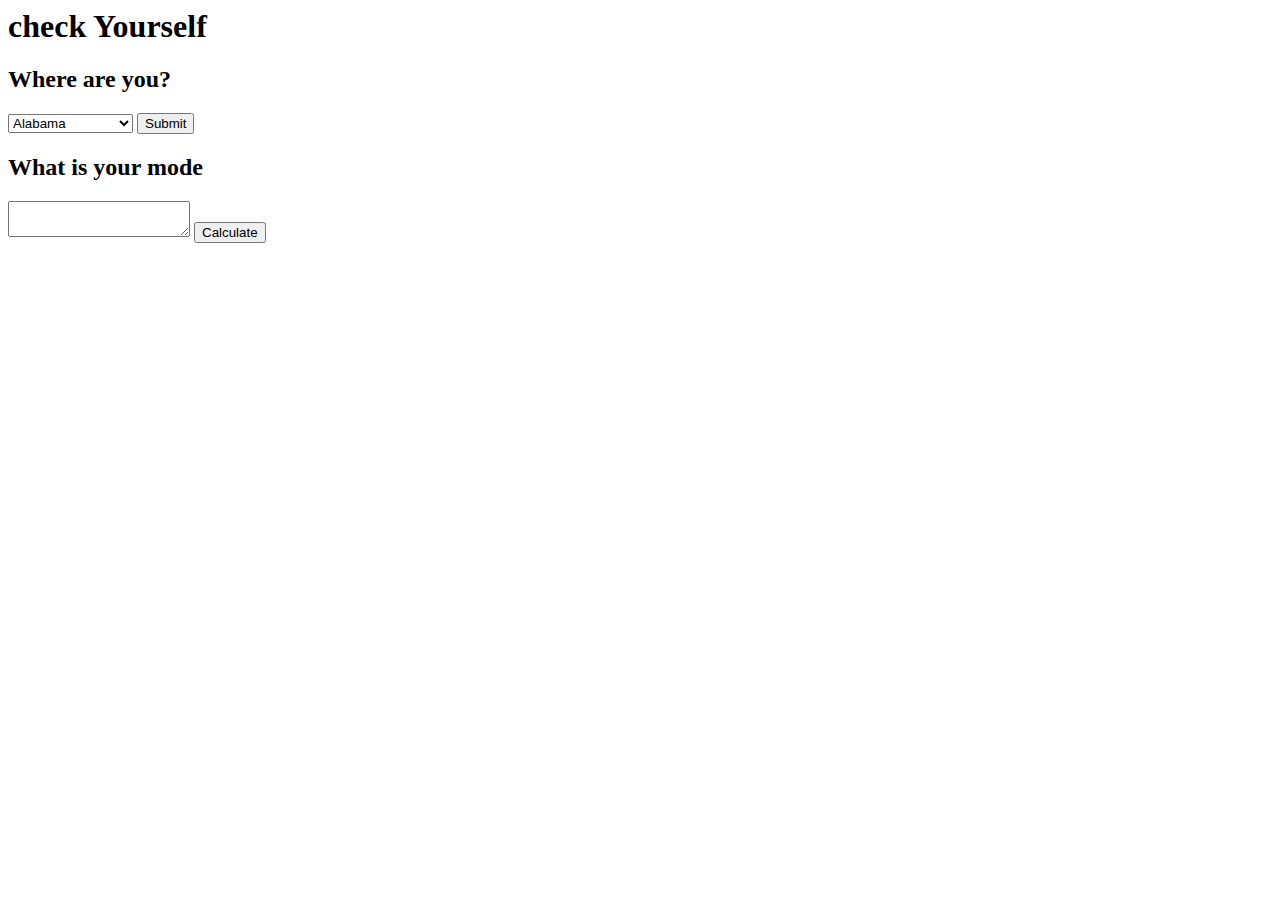
==== check-yourself/check-yourself/check-yourself/initial.html @ 4f0059ba "Add files via upload" ====
<!DOCTYPE <!DOCTYPE html>
<html lang="en">
    <head>
    <title>Check Yourself</title>
    <meta charset="UTF-8" />
    <meta name="viewport" content="width=device-width, initial-scale=1" />
    <meta http-equiv="X-UA-Compatible" content = "">
    <link href="./assets/css/style.css" rel="stylesheet" />
    <link href="">
    <link href="">
        </head>
    <body class="flex-column min-100-vh">    
    <header class="hero">
    <div class="text-center text-white">
        <h1 class="app-title"><i class="fab checkmark"></i> check Yourself</h1>
    </div>
    </header>
    <!-- find your location-->
    <main class= "">
    <div class="container align-items-start">
        <div class="row align-items-around">
        <div class="row-1">
            <h2>Where are you?</h2>
            <div class="row">
            <div>
        <select name="state" id="state">
        </select>
        <button type="button" id="submit">Submit</button>
    </div>
            </div>
            <div class="container align-items-start">
                <div class="row align-items-around row-1">
                    <h2>What is your mode</h2>
                    <textarea id="What-is-your-mode?"></textarea>
            <!-- </div>
            <input type="range" id="volume" name="volume"
            min="0" max="10">
            <label for="volume">Head space</label>
        </div>
    <div class="row">
        <div class="range-wrap">
            <input type="range" class="range">
            <output class="bubble">Energy</output>
        </div>
        <div class="range-wrap">
            <input type="range" class="range" min="-10" max="140">
            <output class="bubble">Appetite</output> -->
            <button id="btn" class="Calculate">Calculate</button>
        </div>
        </div>
    <!--col for choices made-->
        <div class="row history">
            <ul></ul>
        </div>
        </div>
        </main>
        <script src="./assets/js/script.js"></script>
        <script src="./assets/js/statesscript.js"></script>
    </body>
</html>
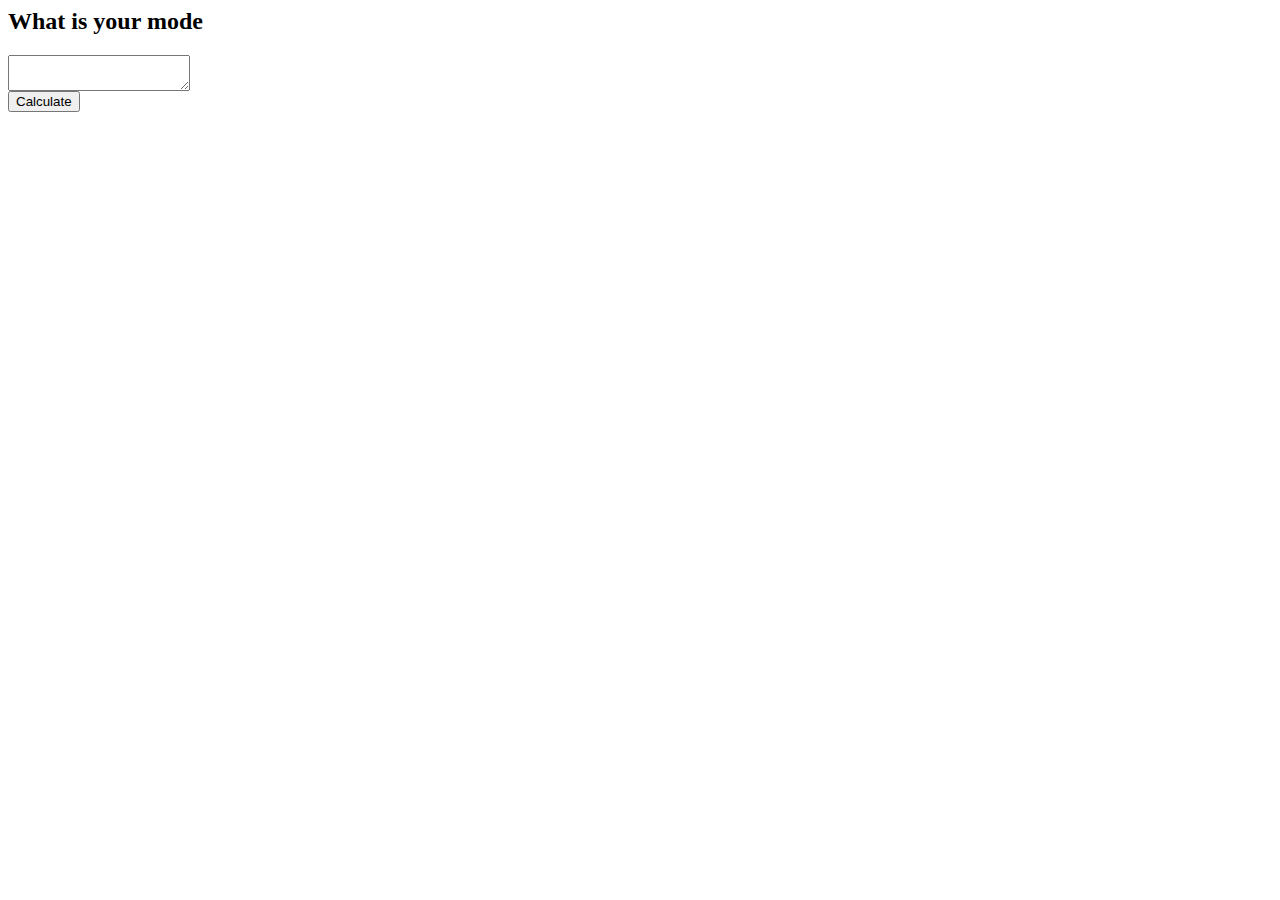
==== commit 696d6069: "Add files via upload" ====
--- a/check-yourself/check-yourself/check-yourself/initial.html
+++ b/check-yourself/check-yourself/check-yourself/initial.html
@@ -1,38 +1,21 @@
 <!DOCTYPE <!DOCTYPE html>
 <html lang="en">
     <head>
-    <title>Check Yourself</title>
-    <meta charset="UTF-8" />
-    <meta name="viewport" content="width=device-width, initial-scale=1" />
-    <meta http-equiv="X-UA-Compatible" content = "">
-    <link href="./assets/css/style.css" rel="stylesheet" />
-    <link href="">
-    <link href="">
-        </head>
-    <body class="flex-column min-100-vh">    
-    <header class="hero">
-    <div class="text-center text-white">
-        <h1 class="app-title"><i class="fab checkmark"></i> check Yourself</h1>
-    </div>
-    </header>
-    <!-- find your location-->
-    <main class= "">
-    <div class="container align-items-start">
-        <div class="row align-items-around">
-        <div class="row-1">
-            <h2>Where are you?</h2>
-            <div class="row">
-            <div>
-        <select name="state" id="state">
-        </select>
-        <button type="button" id="submit">Submit</button>
-    </div>
-            </div>
-            <div class="container align-items-start">
+        <meta charset="UTF-8">
+        <meta name="viewport" content="width=device-width, initial-scale=1">
+        <link href="css/style.css" rel="stylesheet">
+    </head>
+    <body>
+    
+    </body>
+            <div class="container align-items-center">
                 <div class="row align-items-around row-1">
                     <h2>What is your mode</h2>
                     <textarea id="What-is-your-mode?"></textarea>
-            <!-- </div>
+    
+</div>
+<main class="container" >
+          <!--
             <input type="range" id="volume" name="volume"
             min="0" max="10">
             <label for="volume">Head space</label>
@@ -46,15 +29,3 @@
             <input type="range" class="range" min="-10" max="140">
             <output class="bubble">Appetite</output> -->
             <button id="btn" class="Calculate">Calculate</button>
-        </div>
-        </div>
-    <!--col for choices made-->
-        <div class="row history">
-            <ul></ul>
-        </div>
-        </div>
-        </main>
-        <script src="./assets/js/script.js"></script>
-        <script src="./assets/js/statesscript.js"></script>
-    </body>
-</html>
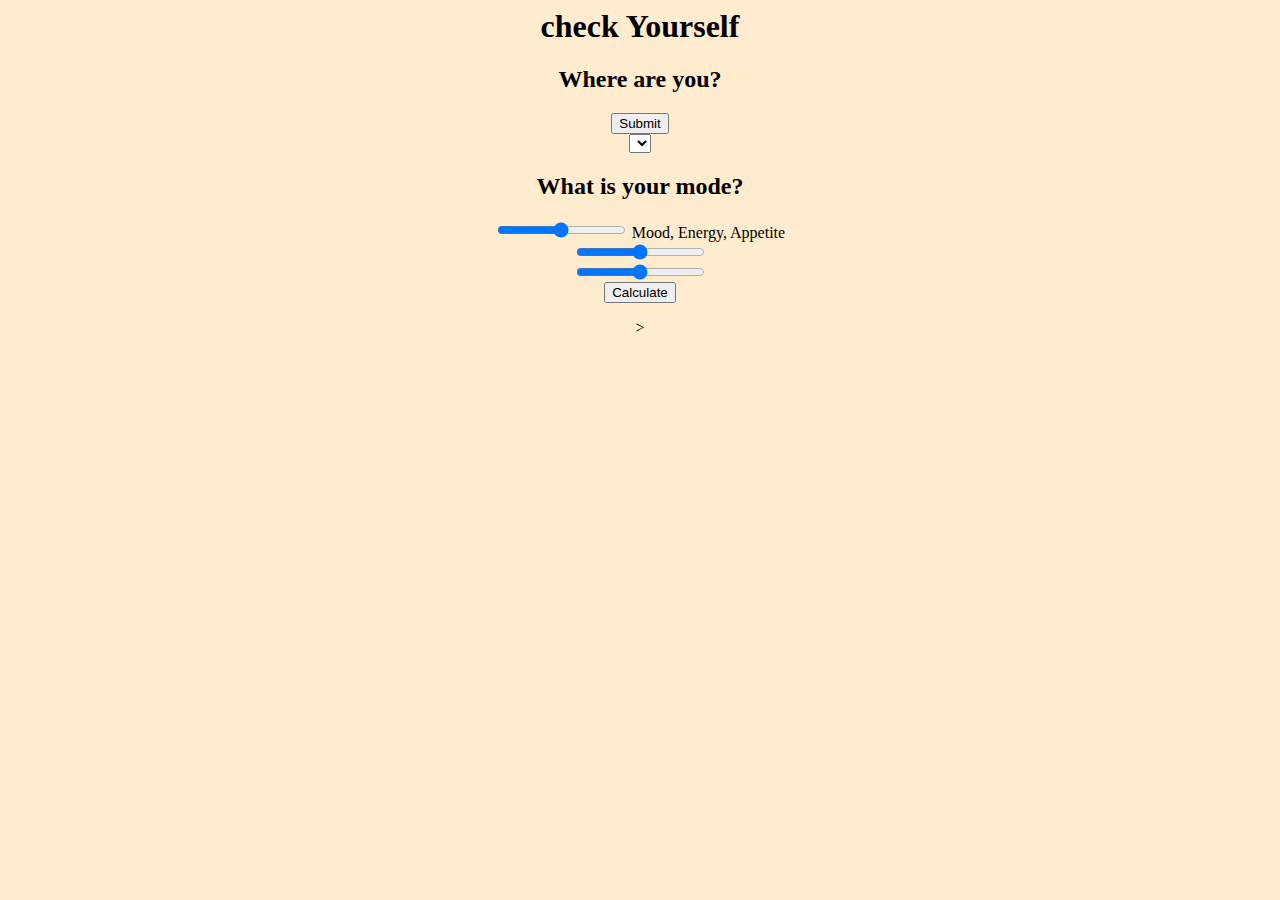
==== commit e177caa5: "Add files via upload" ====
--- a/check-yourself/check-yourself/check-yourself/initial.html
+++ b/check-yourself/check-yourself/check-yourself/initial.html
@@ -1,31 +1,64 @@
 <!DOCTYPE <!DOCTYPE html>
 <html lang="en">
     <head>
-        <meta charset="UTF-8">
-        <meta name="viewport" content="width=device-width, initial-scale=1">
-        <link href="css/style.css" rel="stylesheet">
-    </head>
-    <body>
-    
+    <title>Check Yourself</title>
+    <meta charset="UTF-8" />
+    <meta name="viewport" content="width=device-width, initial-scale=1" />
+    <meta http-equiv="X-UA-Compatible" content = "">
+    <link href="./assets/css/style.css" rel="stylesheet" />
+
+    <link href="">
+    <link href="">
+        </head>
+    <body class="flex-column min-100-vh">    
+    <header class="hero">
+    <div class="text-center text-white">
+        <h1 class="app-title"><i class="fab checkmark"></i> check Yourself</h1>
+    </div>
+    </header>
+    <!-- find your location-->
+    <main class= "">
+    <div class="container align-items-start">
+        <div class="row align-items-around">
+        <div class="row-1">
+            <h2>Where are you?</h2>
+            <div class="row">
+        
+        <button type="button" id="submit">Submit</button>
+        <div>
+            <select name="state" id="state">
+            </select>
+        </div>
+            
+        <div class="container align-items-start">
+        <div class="row align-items-around">
+        <div class="row-1">
+            <h2>What is your mode?</h2>
+            <div class="row">
+                <div>
+                    <input type="range" id="volume" name="volume"
+                    min="0" max="10">
+                    <label for="volume">Mood, Energy, Appetite</label>
+                </div>
+                <div class="range-wrap">
+                    <input type="range" class="range">
+                    <output class="bubble"></output>
+                </div>
+                <div class="range-wrap">
+                    <input type="range" class="range" min="-10" max="40">
+                    <output class="bubble"></output>
+                  </div>
+        <button id="btn" class="Mode-calcultion">Calculate</button>
+            </div>
+    <!--col for choices made-->
+        <div class="row history">
+            <ul></ul>
+        </div>
+        </div>
+
+        </main>
+
+        <script src="./assets/js"></script>
     </body>
-            <div class="container align-items-center">
-                <div class="row align-items-around row-1">
-                    <h2>What is your mode</h2>
-                    <textarea id="What-is-your-mode?"></textarea>
-    
-</div>
-<main class="container" >
-          <!--
-            <input type="range" id="volume" name="volume"
-            min="0" max="10">
-            <label for="volume">Head space</label>
-        </div>
-    <div class="row">
-        <div class="range-wrap">
-            <input type="range" class="range">
-            <output class="bubble">Energy</output>
-        </div>
-        <div class="range-wrap">
-            <input type="range" class="range" min="-10" max="140">
-            <output class="bubble">Appetite</output> -->
-            <button id="btn" class="Calculate">Calculate</button>
+</html>
+>
--- a/check-yourself/check-yourself/check-yourself/assets/css/style.css
+++ b/check-yourself/check-yourself/check-yourself/assets/css/style.css
@@ -0,0 +1,8 @@
+body {
+    background-color:blanchedalmond;
+    text-align:center;
+    flex-wrap: wrap;
+    text-shadow: solid  gold;
+    border-color: solid goldenrod
+};
+
